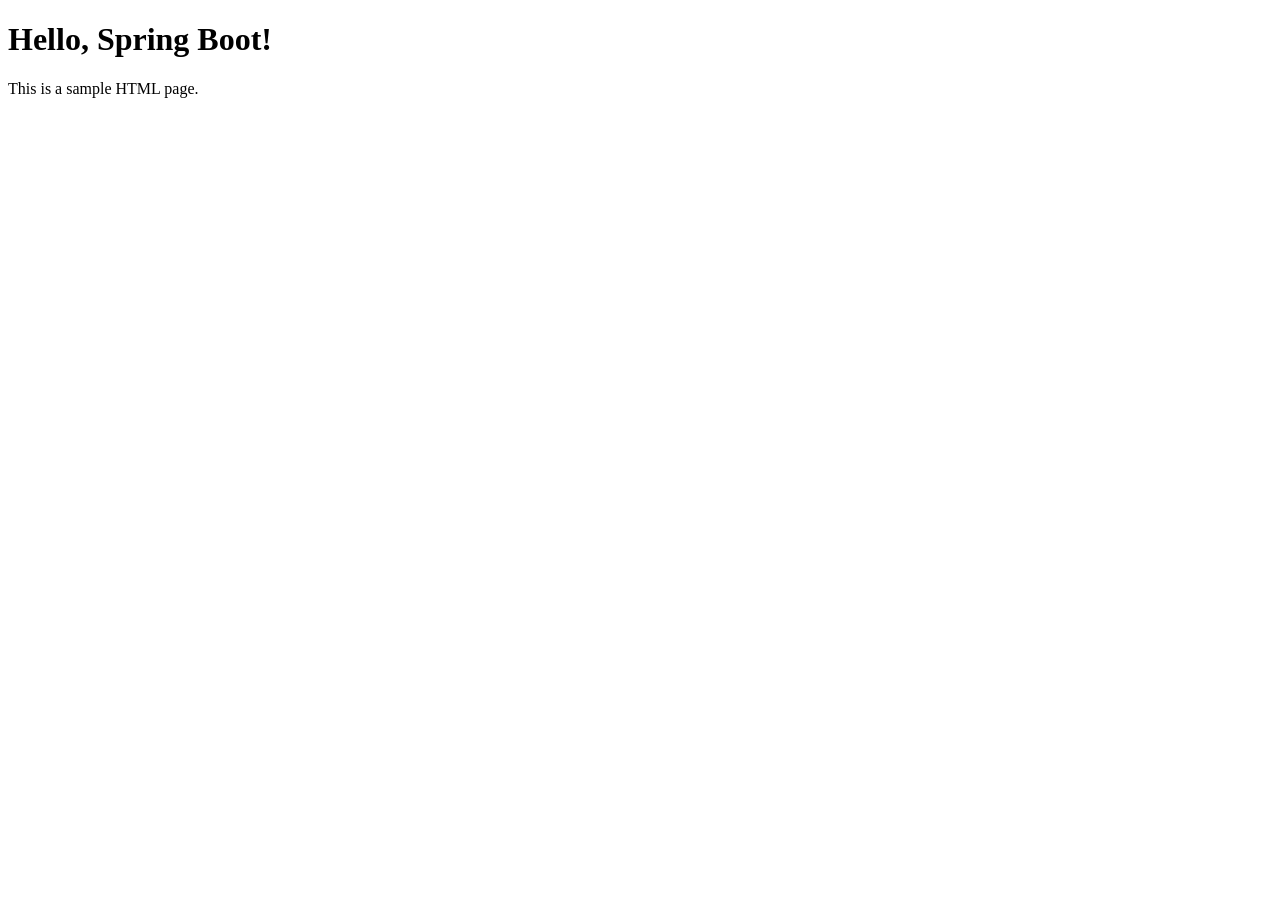
==== baitap1/src/main/resources/templates/html/index.html @ b0fc7ffe "add(template)" ====
<!-- src/main/resources/templates/index.html -->
<!DOCTYPE html>
<html lang="en">
<head>
    <meta charset="UTF-8">
    <meta name="viewport" content="width=device-width, initial-scale=1.0">
    <title>Spring Boot Web Page</title>
    <link rel="stylesheet" href="/css/style.css"> <!-- Đường dẫn tới file CSS -->
</head>
<body>
    <h1>Hello, Spring Boot!</h1>
    <p>This is a sample HTML page.</p>
</body>
</html>
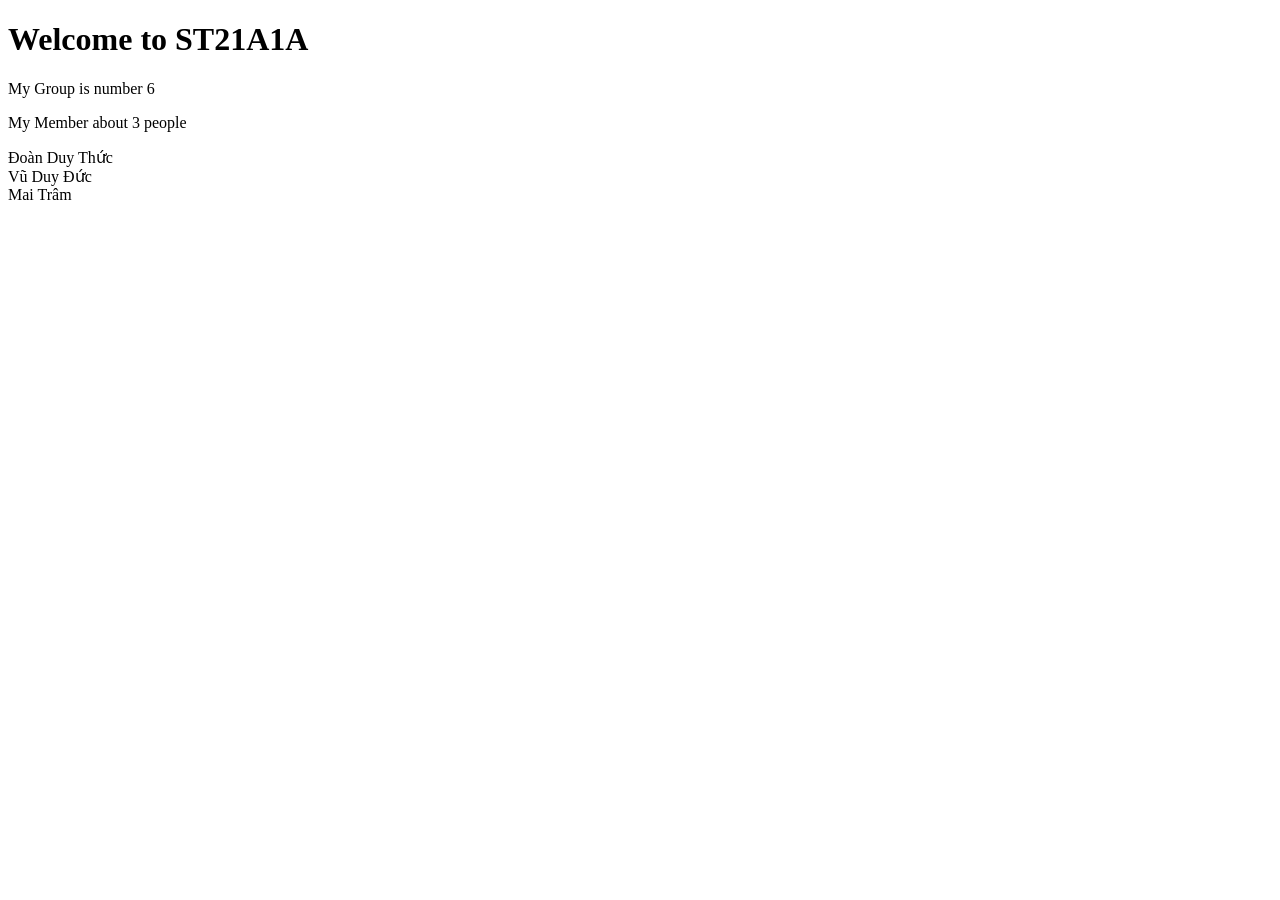
==== commit 868e3db3: "update(template)" ====
--- a/baitap1/src/main/resources/templates/html/index.html
+++ b/baitap1/src/main/resources/templates/html/index.html
@@ -1,14 +1,23 @@
 <!-- src/main/resources/templates/index.html -->
 <!DOCTYPE html>
 <html lang="en">
+
 <head>
     <meta charset="UTF-8">
     <meta name="viewport" content="width=device-width, initial-scale=1.0">
     <title>Spring Boot Web Page</title>
     <link rel="stylesheet" href="/css/style.css"> <!-- Đường dẫn tới file CSS -->
 </head>
+
 <body>
-    <h1>Hello, Spring Boot!</h1>
-    <p>This is a sample HTML page.</p>
+    <div>
+        <h1 class="desi-header">Welcome to ST21A1A</h1>
+        <div class="space-introduc">
+            <p>My Group is number 6</p>
+            <p>My Member about 3 people</p>
+            <p>Đoàn Duy Thức <br> Vũ Duy Đức <br> Mai Trâm</p>
+        </div>
+    </div>
 </body>
-</html>
+
+</html>
